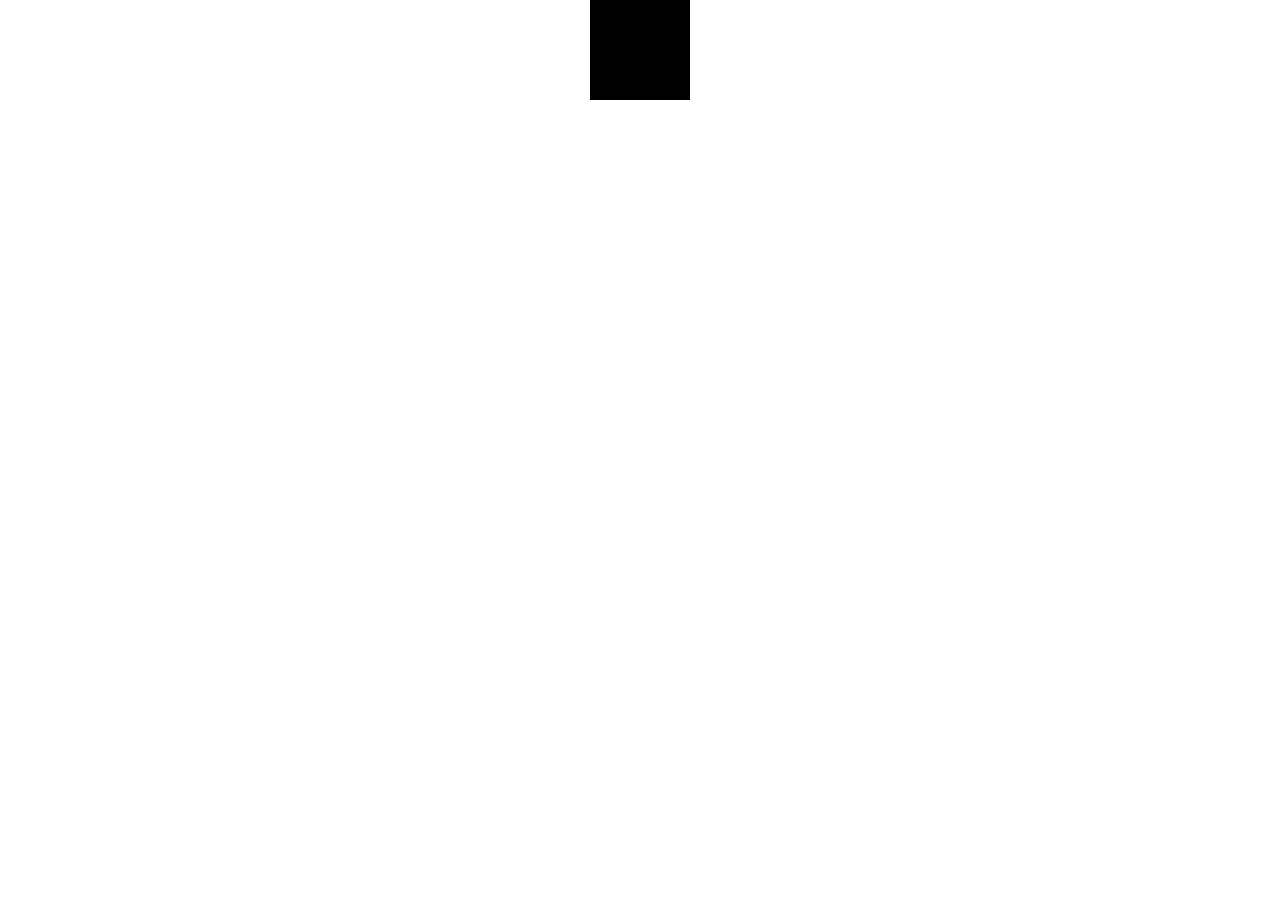
==== index.html @ 6d0711c5 "updateWebsite" ====
<!DOCTYPE html>
<html lang="en">
<head>
    <meta charset="UTF-8">
    <meta http-equiv="X-UA-Compatible" content="IE=edge">
    <meta name="viewport" content="width=device-width, initial-scale=1.0">
    <title>Document</title>
    <link rel="stylesheet" href="../css/style.css">
    <link rel="stylesheet" href="../css/bootstrap.min.css">
    <script src="../js/jquery-3.6.3.min.js"></script>
    <script src="../js/bootstrap.min.js"></script>
    <style>
        
    </style>
</head>
<body>
    <div>

    </div>
</body>
</html>
---- css/style.css ----
div {
    height: 100px;
    width: 100px;
    background-color: black;
    margin-left: auto;
    margin-right: auto;
}
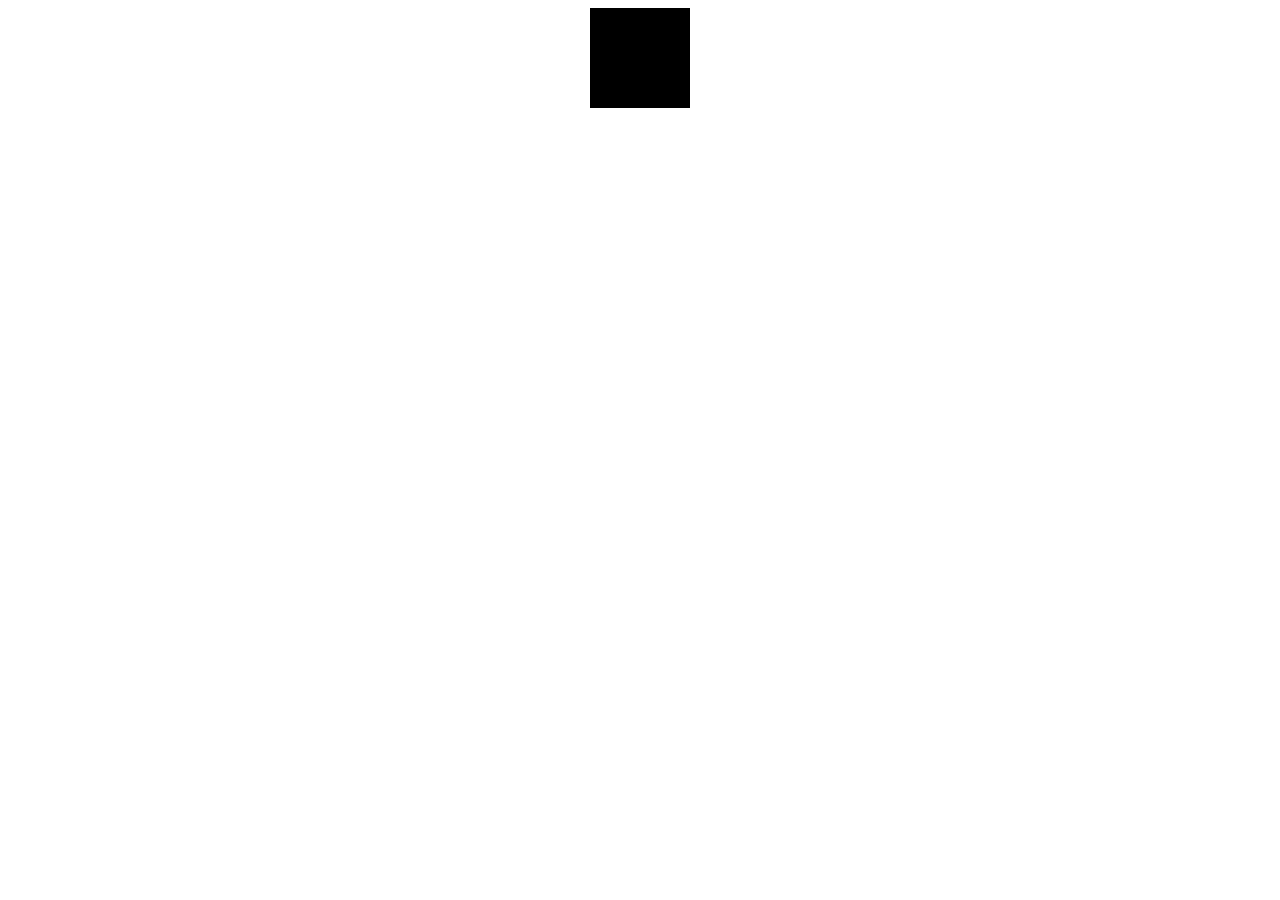
==== commit e050f090: "commit 1" ====
--- a/index.html
+++ b/index.html
@@ -5,8 +5,8 @@
     <meta http-equiv="X-UA-Compatible" content="IE=edge">
     <meta name="viewport" content="width=device-width, initial-scale=1.0">
     <title>Document</title>
-    <link rel="stylesheet" href="../css/style.css">
-    <link rel="stylesheet" href="../css/bootstrap.min.css">
+    <link rel="stylesheet" href="/css/style.css">
+    <link rel="stylesheet" href="../scss/bootstrap.min.css">
     <script src="../js/jquery-3.6.3.min.js"></script>
     <script src="../js/bootstrap.min.js"></script>
     <style>
@@ -15,7 +15,7 @@
 </head>
 <body>
     <div>
-
+        <div></div>
     </div>
 </body>
 </html>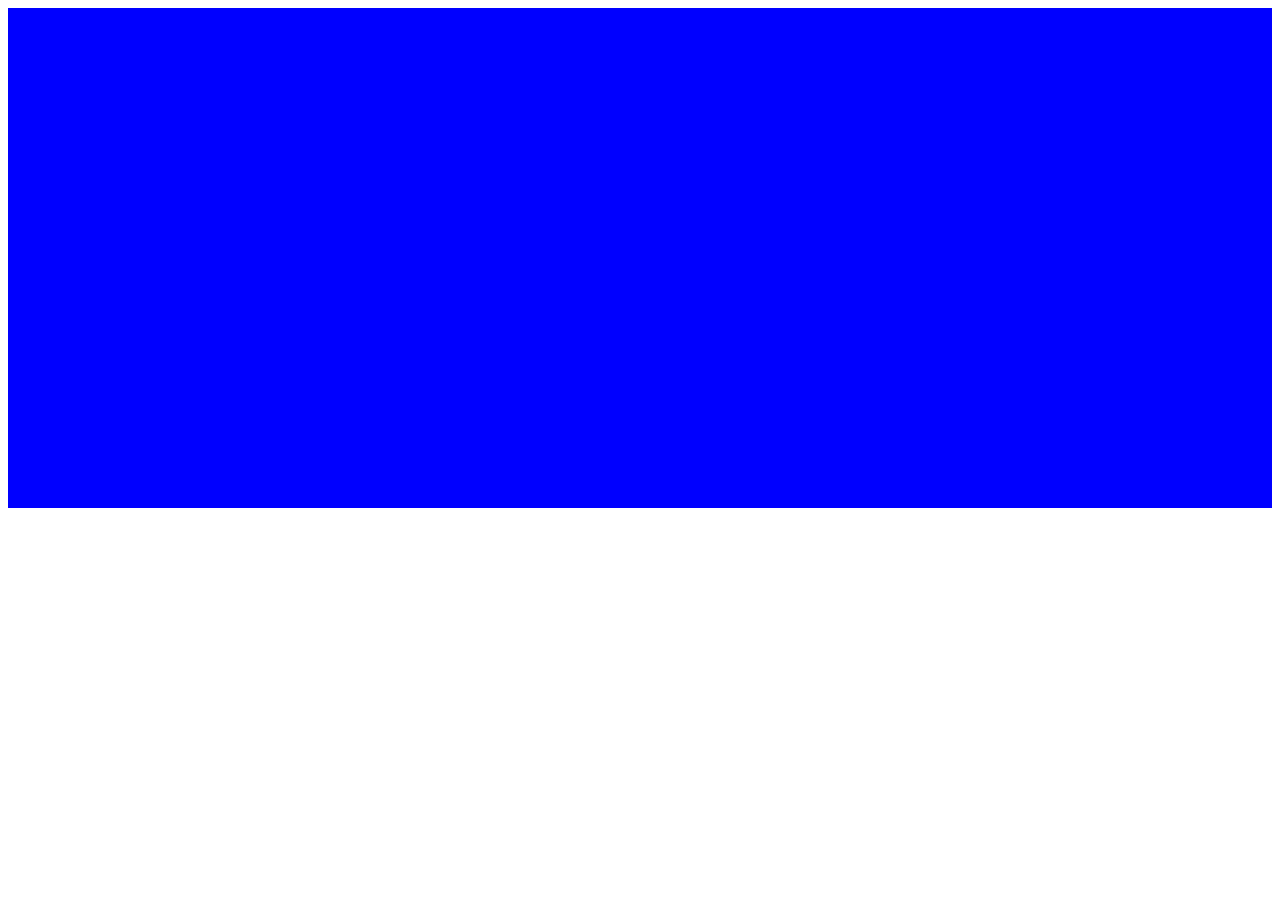
==== commit 0b8bb269: "commit 2" ====
--- a/index.html
+++ b/index.html
@@ -5,17 +5,20 @@
     <meta http-equiv="X-UA-Compatible" content="IE=edge">
     <meta name="viewport" content="width=device-width, initial-scale=1.0">
     <title>Document</title>
-    <link rel="stylesheet" href="/css/style.css">
+    <link rel="stylesheet" href="../css/style.css">
     <link rel="stylesheet" href="../scss/bootstrap.min.css">
     <script src="../js/jquery-3.6.3.min.js"></script>
     <script src="../js/bootstrap.min.js"></script>
     <style>
-        
+        #main {
+            width: 100%;
+            height: 500px;
+            background-color: blue;
+        }
     </style>
 </head>
 <body>
-    <div>
-        <div></div>
+    <div id="main">
     </div>
 </body>
 </html>--- a/css/style.css
+++ b/css/style.css
@@ -1,7 +1,3 @@
 div {
-    height: 100px;
-    width: 100px;
-    background-color: black;
-    margin-left: auto;
-    margin-right: auto;
+    
 }